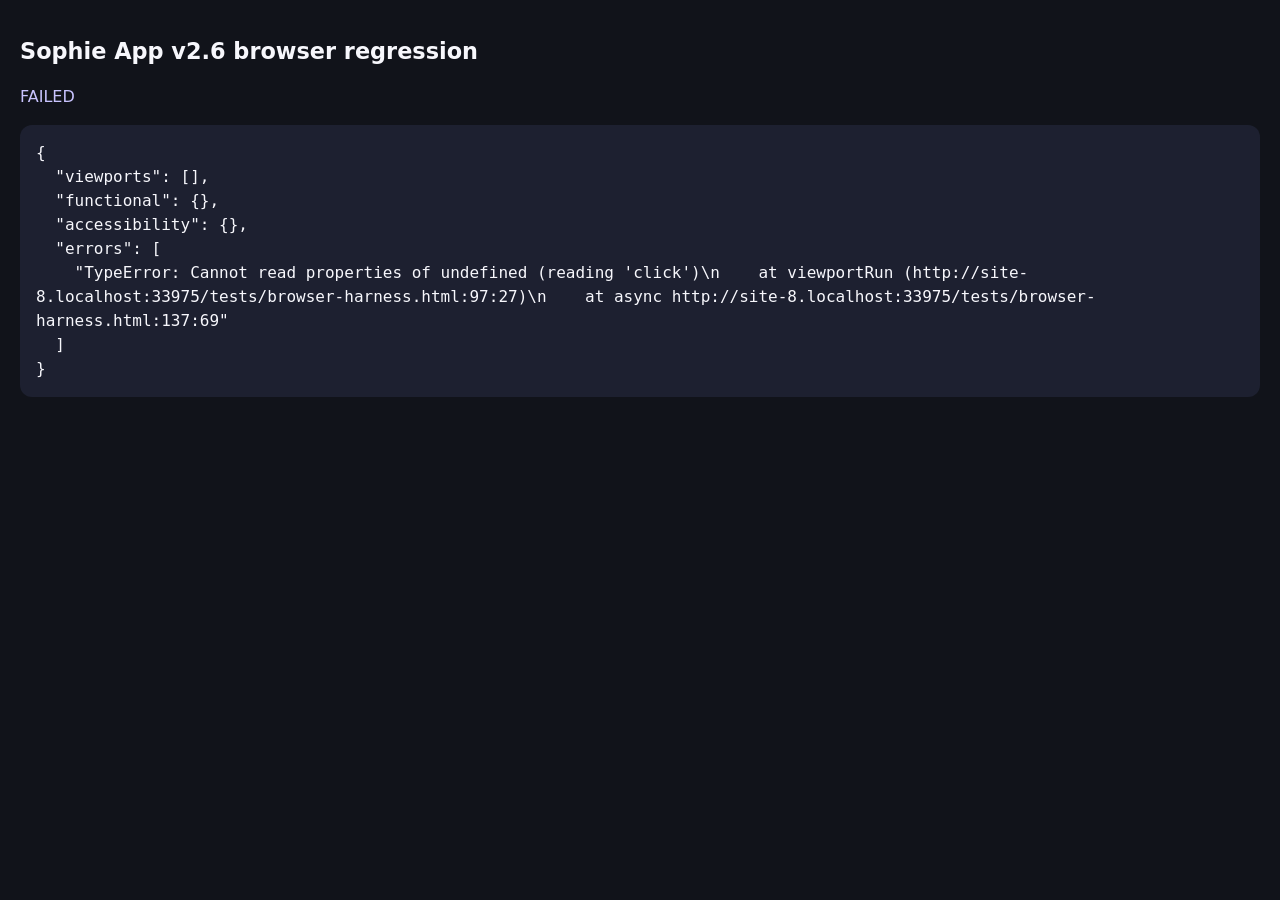
==== tests/browser-harness.html @ 33c838a8 "Implement Skills learning hub and Android-first v2.6" ====
<!doctype html>
<html lang="en-AU">
<head>
  <meta charset="utf-8">
  <title>Sophie App v2.6 browser harness</title>
  <style>
    body { margin: 0; padding: 20px; background: #11131a; color: #f7f7fc; font: 16px/1.5 system-ui, sans-serif; }
    h1 { font-size: 1.4rem; }
    #status { color: #c9c4ff; }
    iframe { position: absolute; left: -10000px; top: 0; border: 0; }
    pre { padding: 16px; border-radius: 12px; background: #1d2030; white-space: pre-wrap; overflow-wrap: anywhere; }
    .pass { color: #8ce3c1; }
    .fail { color: #ff9bb5; }
  </style>
</head>
<body>
  <h1>Sophie App v2.6 browser regression</h1>
  <p id="status">Preparing staged source…</p>
  <pre id="results" aria-live="polite"></pre>
  <script>
    const viewportMatrix = [[320,700],[360,800],[390,844],[412,915],[480,900],[600,900],[839,900],[840,900],[1280,900]];
    const output = { viewports: [], functional: {}, accessibility: {}, errors: [] };

    const mockBootstrap = String.raw`<script>
      (() => {
        const data = {
          appVersion:'v2.5.0', opportunityContractVersion:'d006-v1', learningResourceContractVersion:'lr-v1', learningRecommendationContractVersion:'rec-v1',
          balance:125.4, pending:10, impact:{contributionsThisWeek:2,minutesThisWeek:35,message:'You helped family life run more smoothly.'},
          goals:[{goalId:'G1',title:'Drawing tablet',targetAmount:300,savedAmount:80,status:'active',icon:'🎯'}],
          jobs:[
            {id:'C1',type:'contribute',title:'Clear the dinner table',requiredness:'expected',status:'available',whyItMatters:'It helps everyone reset the kitchen.',completionStandard:'Table cleared and wiped.',estimatedMinutes:10},
            {id:'E1',type:'earn',title:'Wash the family car',requiredness:'optional',status:'available',scope:'Wash and dry the outside.',completionStandard:'Body and windows are clean.',agreedValue:15,value:15,estimatedMinutes:40},
            {id:'L1',type:'learn',title:'Cook rice',requiredness:'optional',status:'in_progress',whyItMatters:'Make a useful meal base.',completionStandard:'Practise measuring, simmering and checking texture.',skill:'Cooking',skillId:'COOK-T010',estimatedMinutes:30},
            {id:'L2',type:'learn',title:'Thread a needle',requiredness:'optional',status:'completed',whyItMatters:'Start simple repairs.',completionStandard:'Thread and secure the needle.',skill:'Sewing',skillId:'SEW-T001',estimatedMinutes:10}
          ],
          skills:[{id:'S1',name:'Cooking',description:'Prepare food safely and confidently.',icon:'🍳',level:4,progress:88,nextLevelAt:100},{id:'S2',name:'Money',description:'Make thoughtful everyday money choices.',icon:'💰',level:2,progress:30,nextLevelAt:50}],
          learningResources:[], transactions:[]
        };
        window.__apiCalls = [];
        localStorage.setItem('sophie_learning_recommendation_key','mock-device-key');
        localStorage.setItem('sophie_school_key','mock-school-key');
        const response = value => Promise.resolve(new Response(JSON.stringify(value),{status:200,headers:{'Content-Type':'application/json'}}));
        const originalFetch = window.fetch.bind(window);
        window.fetch = async (url, options={}) => {
          if (!String(url).startsWith('https://script.google.com/')) return originalFetch(url, options);
          if (!options.method || options.method === 'GET') return response({success:true,data});
          const payload = JSON.parse(options.body || '{}'); window.__apiCalls.push(payload);
          if (payload.action === 'getParentData') return response({success:true,data});
          if (payload.action === 'getLearningRecommendations') return response({success:true,data:{learningRecommendationContractVersion:'rec-v1',recommendationSessionId:'RS1',recommendationSetId:'SET1',recommendations:[{candidateId:'LC-COOK-005',title:'Caprese-style salad',whyItMatters:'Make a fresh side dish.',practiceDescription:'Arrange ingredients and practise controlled preparation.',estimatedMinutes:20,safety:{required:false,minimumSupport:'none',note:''},eligibility:{status:'eligible',reason:''},reasons:['It fits the challenge you chose.'],recommendationEventId:'RE1'}]}});
          if (payload.action === 'getLearningCandidateCatalogue') return response({success:true,data:{candidates:[{candidateId:'LC-COOK-005',title:'Caprese-style salad',estimatedMinutes:20,eligibility:{status:'eligible',reason:''}},{candidateId:'LC-COOK-020',title:'Fine knife cuts',estimatedMinutes:25,eligibility:{status:'hard_prerequisite_unmet',reason:'First establish Set Up Sharp Tools Safely, then practise Control the Knife.'}}]}});
          if (payload.action === 'chooseRecommendedLearn') { const opportunity={id:'L3',type:'learn',title:'Caprese-style salad',requiredness:'negotiated',status:'available',whyItMatters:'Make a fresh side dish.',completionStandard:'Practise controlled preparation and assembly.',skill:'Cooking',sourceCandidateId:payload.candidateId,estimatedMinutes:20}; data.jobs.push(opportunity); return response({success:true,data:{opportunity}}); }
          if (['startOpportunity','finishOpportunity','stopLearn'].includes(payload.action)) { const job=data.jobs.find(item=>item.id===payload.opportunityId); if(job) job.status=payload.action==='startOpportunity'?'in_progress':payload.action==='finishOpportunity'?'completed':'withdrawn'; return response({success:true,data:{opportunity:job}}); }
          if (payload.action === 'getSchoolWorkspace') return response({success:true,data:{tasks:[],history:[],profile:{scaffoldMode:'guided',preferredSchoolView:'now'}}});
          if (payload.action === 'getLearningResourcesAdmin') return response({success:true,data:[]});
          return response({success:true,data:{}});
        };
      })();
    ${'</scr' + 'ipt>'}`;

    const delay = ms => new Promise(resolve => setTimeout(resolve, ms));
    const assert = (condition, message) => { if (!condition) throw new Error(message); };
    const isVisible = item => { const rect=item.getBoundingClientRect(),style=item.ownerDocument.defaultView.getComputedStyle(item); return rect.width>0&&rect.height>0&&style.visibility!=='hidden'&&style.display!=='none'; };
    const button = (doc, text) => [...doc.querySelectorAll('button')].find(item => isVisible(item) && (item.textContent.trim() === text || item.getAttribute('aria-label') === text));
    const buttonIncludes = (doc, text) => [...doc.querySelectorAll('button')].find(item => isVisible(item) && (item.textContent.includes(text) || (item.getAttribute('aria-label') || '').includes(text)));
    const waitFor = async (test, message, timeout=5000) => { const start=Date.now(); while(Date.now()-start<timeout){ if(test()) return; await delay(25); } throw new Error(message); };

    async function sourceDocument() {
      const [html, css] = await Promise.all([fetch('../index.html').then(r=>r.text()), fetch('../assets/android-first.css').then(r=>r.text())]);
      return html
        .replace('<link rel="stylesheet" href="./assets/android-first.css">', `<style>${css}</style>`)
        .replace('<head>', '<head><base href="../">')
        .replace('<script>', mockBootstrap + '<script>');
    }

    async function makeFrame(source, width, height) {
      const frame = document.createElement('iframe'); frame.width=width; frame.height=height; frame.setAttribute('title',`test ${width}x${height}`); document.body.append(frame);
      frame.srcdoc = source;
      await new Promise(resolve => frame.addEventListener('load', resolve, {once:true}));
      await waitFor(() => frame.contentDocument.querySelector('#balance')?.textContent.includes('125'), `data did not load at ${width}x${height}`);
      return frame;
    }

    function auditLayout(frame, width) {
      const win=frame.contentWindow, doc=frame.contentDocument;
      const visible=element=>{const s=win.getComputedStyle(element),r=element.getBoundingClientRect();return s.display!=='none'&&s.visibility!=='hidden'&&r.width>0&&r.height>0};
      const undersized=[...doc.querySelectorAll('button,[role=button],summary,a.learning-resource-link')].filter(visible).map(element=>{const r=element.getBoundingClientRect();return {label:(element.getAttribute('aria-label')||element.textContent||element.tagName).trim().slice(0,70),width:Math.round(r.width*10)/10,height:Math.round(r.height*10)/10}}).filter(item=>item.width<47.5||item.height<47.5);
      assert(doc.documentElement.scrollWidth<=win.innerWidth+1,`horizontal overflow ${doc.documentElement.scrollWidth}>${win.innerWidth}`);
      assert(undersized.length===0,`undersized targets ${JSON.stringify(undersized)}`);
      const nav=win.getComputedStyle(doc.querySelector('.bottom-nav'));
      if(width<840) assert(nav.gridTemplateColumns.split(' ').length>=5,'navigation is not horizontal');
      else assert(nav.gridTemplateRows.split(' ').length>=5,'navigation is not a rail');
    }

    async function viewportRun(source, width, height) {
      const frame=await makeFrame(source,width,height),doc=frame.contentDocument,win=frame.contentWindow;
      auditLayout(frame,width);
      button(doc,'Skills').click(); await waitFor(()=>doc.body.textContent.includes('Currently learning'),'Skills did not open');
      assert(!/Level \d/.test(doc.querySelector('#skills-workspace').textContent),'legacy Level visible'); assert(!doc.body.textContent.includes('to next level'),'legacy percentage visible');
      buttonIncludes(doc,'Cooking').click(); await waitFor(()=>doc.body.textContent.includes('Find something to cook or practise'),'Cooking did not open');
      assert(doc.body.textContent.includes('Hard safety prerequisite'),'hard prerequisite explanation missing'); auditLayout(frame,width);
      win.history.back(); await waitFor(()=>doc.body.textContent.includes('Currently learning'),'Back did not return to Skills overview');
      button(doc,'Opportunities').click(); await waitFor(()=>doc.body.textContent.includes('Contribute & Earn'),'Opportunities did not open');
      assert(![...doc.querySelectorAll('#opportunity-filters button')].some(item=>item.textContent.trim()==='Learn'),'Learn filter remains');
      assert(!doc.querySelector('#all-jobs').textContent.includes('Cook rice'),'Learn duplicated in Opportunities'); auditLayout(frame,width);
      frame.remove(); return {viewport:`${width}x${height}`,result:'PASS'};
    }

    async function functionalRun(source) {
      const frame=await makeFrame(source,390,844),doc=frame.contentDocument,win=frame.contentWindow;
      button(doc,'Skills').click(); buttonIncludes(doc,'Cooking').click(); button(doc,'Find a Cooking idea').click();
      button(doc,'About the same').click(); button(doc,'An adult will be nearby').click(); button(doc,'Show me some ideas').click();
      await waitFor(()=>doc.body.textContent.includes('A few Cooking ideas'),'recommendations missing');
      button(doc,'Browse more ideas').click(); await waitFor(()=>doc.body.textContent.includes('Fine knife cuts'),'catalogue missing');
      const locked=[...doc.querySelectorAll('.rec-card')].find(card=>card.textContent.includes('Fine knife cuts')); assert(locked&&locked.textContent.includes('Set Up Sharp Tools Safely'),'locked prerequisite reason missing'); assert(![...locked.querySelectorAll('button')].some(item=>item.textContent.includes('Add to Learn')),'locked item can be added');
      button(doc,'Back to a few ideas').click(); await waitFor(()=>doc.body.textContent.includes('A few Cooking ideas'),'Back to results failed');
      button(doc,'See this idea').click(); button(doc,'Choose this').click(); button(doc,'Prompt me').click(); button(doc,'Add to Learn').click();
      await waitFor(()=>doc.querySelector('#opportunity-detail-dialog')?.open&&doc.body.textContent.includes('Caprese-style salad'),'Learn conversion detail missing');
      assert(doc.querySelector('#opportunity-detail-body').textContent.includes('Available'),'new Learn not available'); assert(win.__apiCalls.some(call=>call.action==='chooseRecommendedLearn'),'chooseRecommendedLearn missing'); assert(!win.__apiCalls.some(call=>call.action==='startOpportunity'&&call.opportunityId==='L3'),'Learn auto-started');
      button(doc,'Close').click(); await waitFor(()=>doc.body.textContent.includes('Currently learning'),'detail Back failed'); assert(doc.querySelector('#skills-workspace').textContent.includes('Caprese-style salad'),'new Learn missing from Skills');
      doc.documentElement.style.fontSize='200%'; assert(doc.documentElement.scrollWidth<=win.innerWidth+1,'200% text overflow');
      doc.documentElement.style.fontSize=''; button(doc,'Goals').click(); button(doc,'+ Add a goal').click(); frame.height=500; await delay(50); const actions=doc.querySelector('#goal-dialog .form-actions'); actions.scrollIntoView({block:'end'}); assert(win.getComputedStyle(actions).position==='sticky','form actions not sticky'); assert(doc.querySelector('#goal-dialog').getBoundingClientRect().height<=win.innerHeight+1,'dialog exceeds soft-keyboard viewport');
      frame.remove(); return {recV1:'PASS',lockedPrerequisite:'PASS',learnConversion:'PASS',noAutoStart:'PASS',androidBack:'PASS',text200:'PASS',softKeyboard:'PASS',financialIsolation:'PASS'};
    }

    async function accessibilityRun(source) {
      const frame=await makeFrame(source,1280,900),doc=frame.contentDocument,win=frame.contentWindow;
      const reducedMotionRule=[...doc.styleSheets].flatMap(sheet=>{try{return [...sheet.cssRules]}catch{return []}}).some(rule=>rule.media?.mediaText?.includes('prefers-reduced-motion'));
      assert(reducedMotionRule,'reduced-motion media rule missing');
      const contrast={defaultMutedOnBg:4.59,defaultBrandOnBg:4.52,forestMutedOnBg:4.52,forestBrandOnBg:4.52,sakuraMutedOnBg:4.58,sakuraBrandOnBg:4.79,nightMutedOnBg:7.60}; assert(Object.values(contrast).every(value=>value>=4.5),'contrast token failure');
      frame.remove(); return {focusCss:'PASS',reducedMotionCss:'PASS',contrastTokens:contrast};
    }

    (async()=>{
      try {
        const source=await sourceDocument();
        document.querySelector('#status').textContent='Running viewport matrix…';
        for(const viewport of viewportMatrix) output.viewports.push(await viewportRun(source,...viewport));
        document.querySelector('#status').textContent='Running functional flows…'; output.functional=await functionalRun(source); output.accessibility=await accessibilityRun(source);
        document.querySelector('#status').textContent='Complete'; document.querySelector('#status').className='pass';
      } catch(error) { output.errors.push(error.stack||String(error)); document.querySelector('#status').textContent='FAILED'; document.querySelector('#status').className='fail'; }
      document.querySelector('#results').textContent=JSON.stringify(output,null,2);
      document.title=output.errors.length?'Sophie v2.6 tests FAILED':'Sophie v2.6 tests PASS';
    })();
  </script>
</body>
</html>
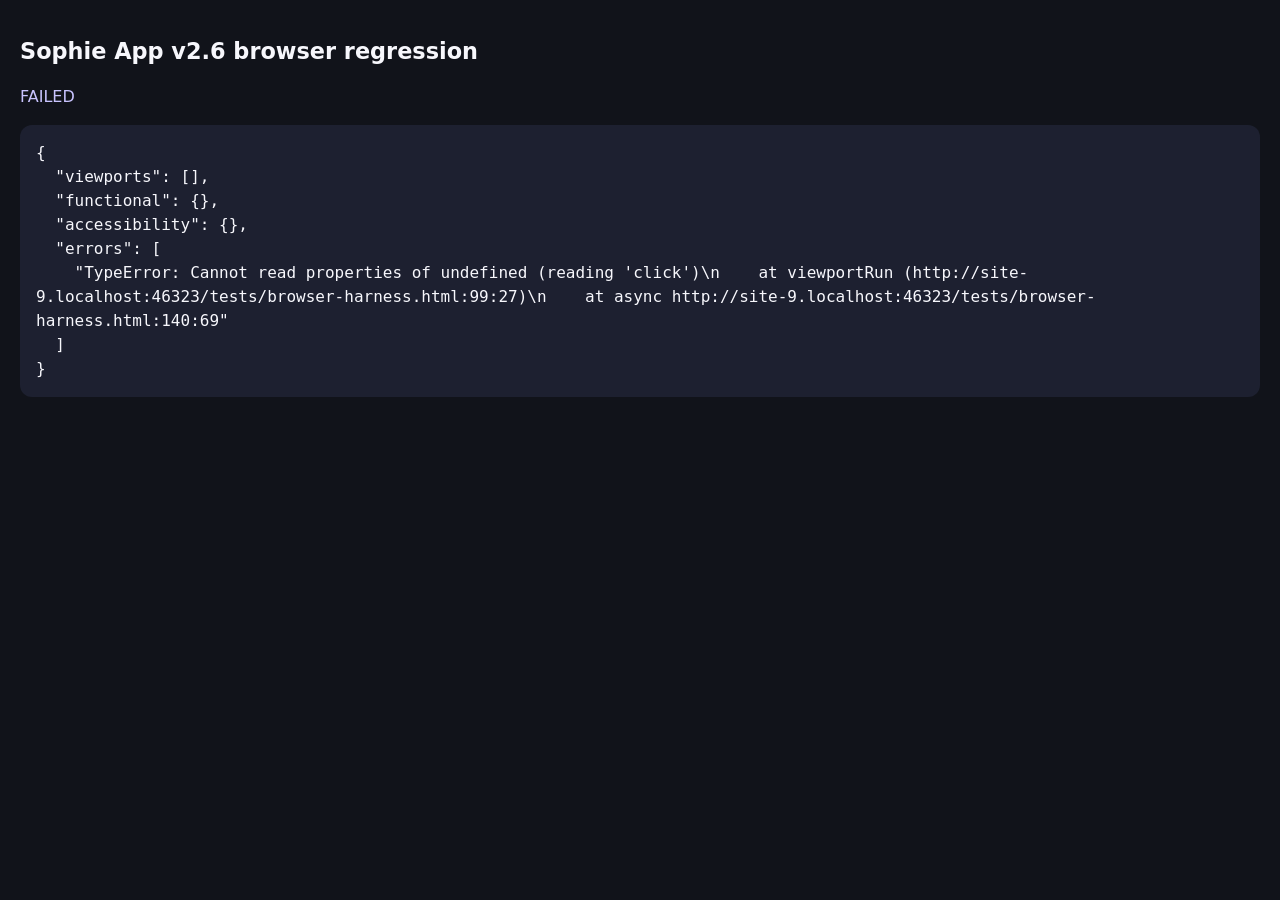
==== commit b1b00316: "Fix Android virtual viewport layout" ====
--- a/tests/browser-harness.html
+++ b/tests/browser-harness.html
@@ -66,6 +66,8 @@
 
     async function sourceDocument() {
       const [html, css] = await Promise.all([fetch('../index.html').then(r=>r.text()), fetch('../assets/android-first.css').then(r=>r.text())]);
+      assert((html.match(/<meta\s+name="viewport"/g)||[]).length===1,'exactly one viewport meta tag is required');
+      assert(html.includes('<meta name="viewport" content="width=device-width, initial-scale=1, viewport-fit=cover">'),'approved viewport contract is missing');
       return html
         .replace('<link rel="stylesheet" href="./assets/android-first.css">', `<style>${css}</style>`)
         .replace('<head>', '<head><base href="../">')
@@ -86,8 +88,8 @@
       const undersized=[...doc.querySelectorAll('button,[role=button],summary,a.learning-resource-link')].filter(visible).map(element=>{const r=element.getBoundingClientRect();return {label:(element.getAttribute('aria-label')||element.textContent||element.tagName).trim().slice(0,70),width:Math.round(r.width*10)/10,height:Math.round(r.height*10)/10}}).filter(item=>item.width<47.5||item.height<47.5);
       assert(doc.documentElement.scrollWidth<=win.innerWidth+1,`horizontal overflow ${doc.documentElement.scrollWidth}>${win.innerWidth}`);
       assert(undersized.length===0,`undersized targets ${JSON.stringify(undersized)}`);
-      const nav=win.getComputedStyle(doc.querySelector('.bottom-nav'));
-      if(width<840) assert(nav.gridTemplateColumns.split(' ').length>=5,'navigation is not horizontal');
+      const navElement=doc.querySelector('.bottom-nav'),nav=win.getComputedStyle(navElement),navRect=navElement.getBoundingClientRect();
+      if(width<840){assert(nav.gridTemplateColumns.split(' ').length>=5,'navigation is not horizontal');assert(navRect.width>=width-40,`navigation is rail-sized at ${navRect.width}px`);assert(win.innerHeight-navRect.bottom<=20,'navigation is not bottom anchored');}
       else assert(nav.gridTemplateRows.split(' ').length>=5,'navigation is not a rail');
     }
 
@@ -96,6 +98,7 @@
       auditLayout(frame,width);
       button(doc,'Skills').click(); await waitFor(()=>doc.body.textContent.includes('Currently learning'),'Skills did not open');
       assert(!/Level \d/.test(doc.querySelector('#skills-workspace').textContent),'legacy Level visible'); assert(!doc.body.textContent.includes('to next level'),'legacy percentage visible');
+      if(width<600){const grid=win.getComputedStyle(doc.querySelector('.learning-domain-grid'));assert(grid.gridTemplateColumns.split(' ').length===1,'phone Skills domains are not one column');}
       buttonIncludes(doc,'Cooking').click(); await waitFor(()=>doc.body.textContent.includes('Find something to cook or practise'),'Cooking did not open');
       assert(doc.body.textContent.includes('Hard safety prerequisite'),'hard prerequisite explanation missing'); auditLayout(frame,width);
       win.history.back(); await waitFor(()=>doc.body.textContent.includes('Currently learning'),'Back did not return to Skills overview');
